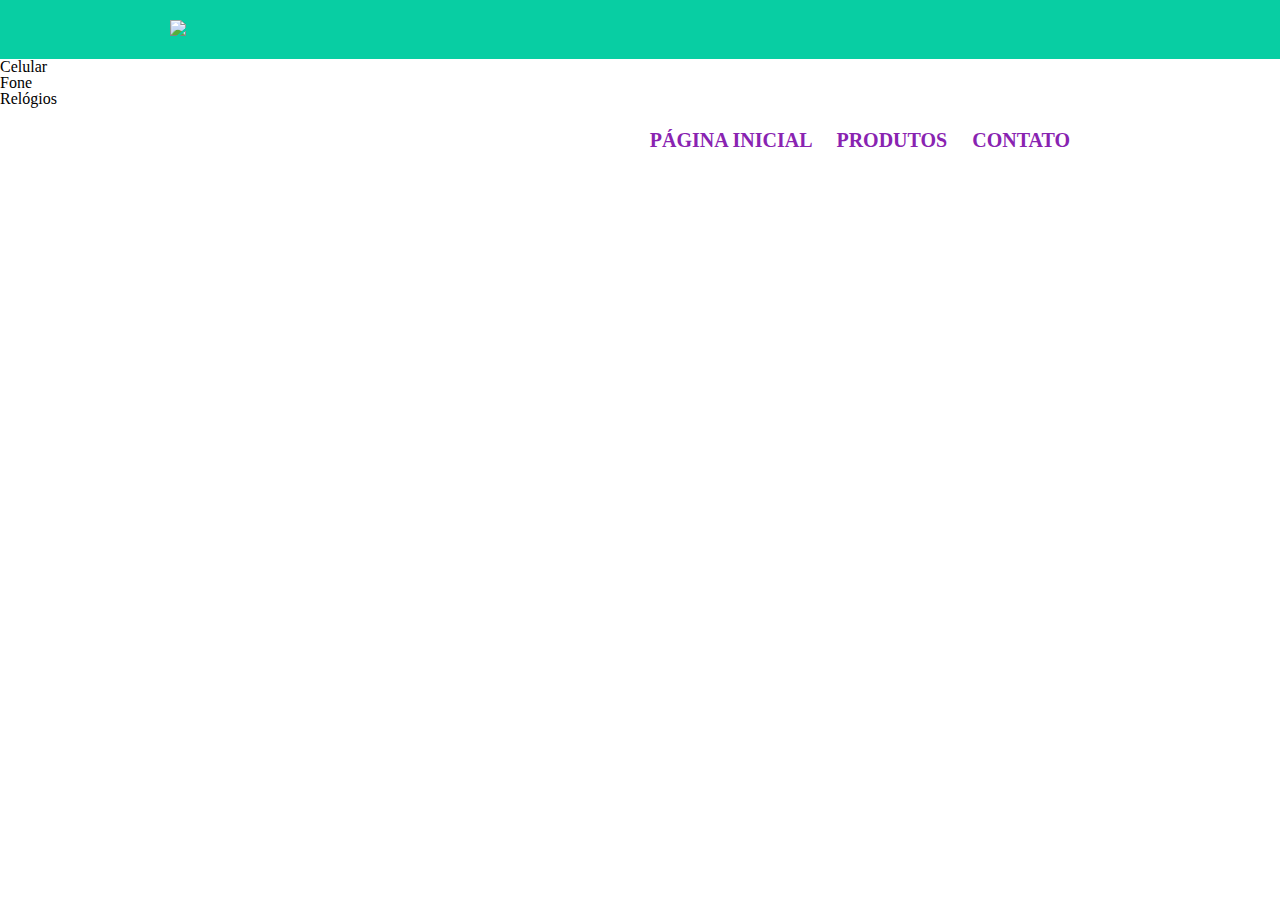
==== produtos.html @ 8df4f800 "li h2" ====
<!DOCTYPE html>
<html lang="pt-br">
    <head>
        <meta charset="UTF-8">
        <title>Produtos - Dropshipping</title>
        <link rel="stylesheet" href="reset.css">
        <link rel="stylesheet" href="produtos.css">
    </head>
    <body>
        <header>
           <div class="caixa-nav">
             <h1><img id="logo" src="https://banner2.cleanpng.com/20190607/wzw/kisspng-computer-icons-drop-shipping-clip-art-scalable-vec-vector-packaging-shipment-transparent-amp-png-cl-5cfb1f9289ad30.4119907015599614905639.jpg"></h1>
               <nav> 
                 <ul>
                     <li><a href="index.html"> Página Inicial </a></li>
                     <li><a href="produtos.html"> Produtos </a></li>
                     <li><a href="contato.html"> Contato </a></li>
                 </ul>
             </nav>
           </div>
        </header>

        <main>
            <ul>
                <li>
                    <h2>Celular</h2>
                </li>
                <li>
                    <h2>Fone</h2>
                </li>
                <li>
                    <h2>Relógios</h2>
                </li>

            </ul>
        </main>
    </body>
</html>
---- produtos.css ----
header{
    background: rgb(8, 206, 163);
    padding: 20px 0;  
}

.caixa-nav{
    position: relative;
    width: 940px;
    margin: 0 auto; 
}

#logo {
    width: 250px;
}

nav {
    display: inline-block;
    position: absolute;
    right: 30px;
    top: 110px;
}

nav li {
    display: inline;
    margin: 10px;
}

nav a {
    text-transform: uppercase;
    color: rgb(137, 35, 177);
    font-weight: bold;
    font-size: 20px;
    text-decoration: none;
}
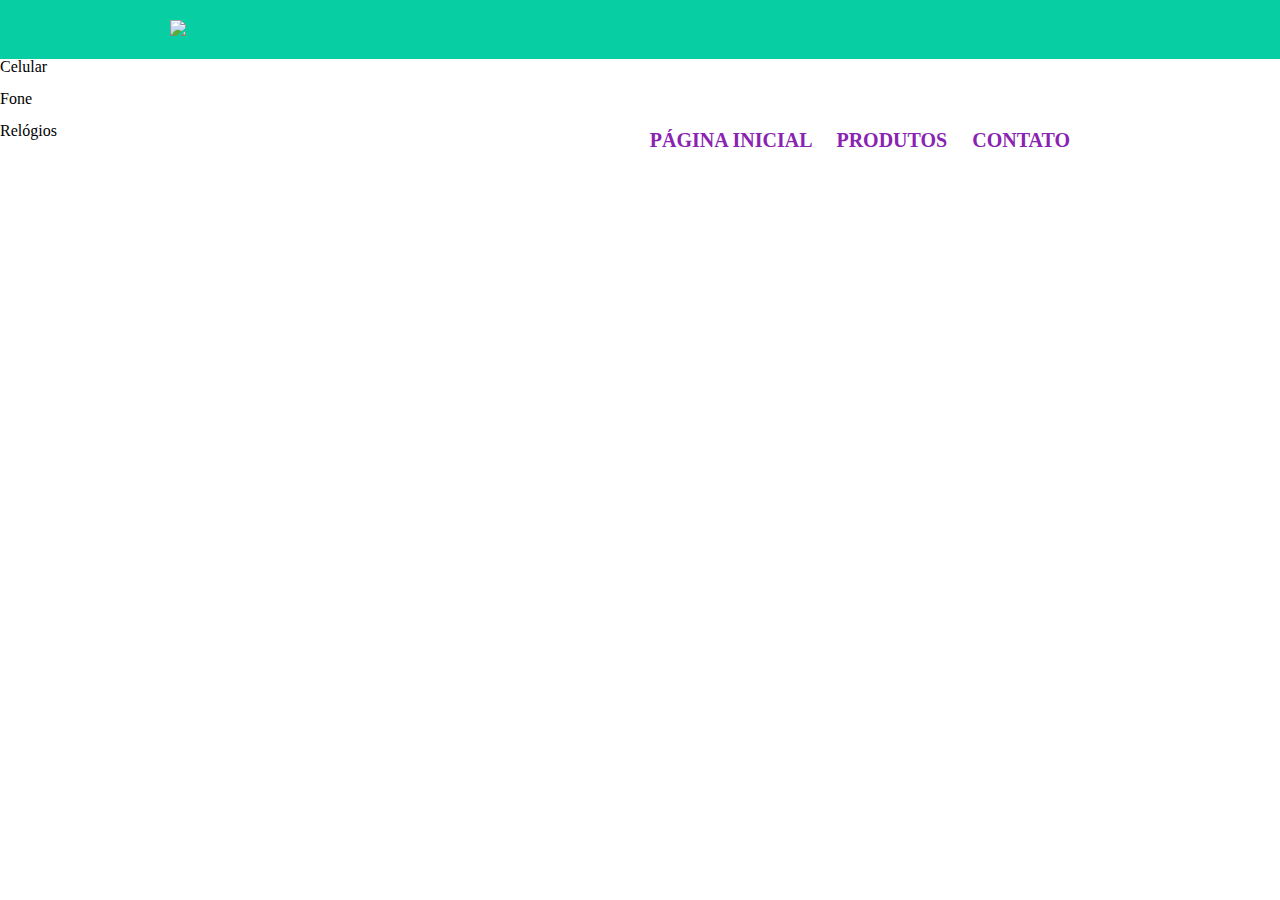
==== commit 9f86e022: "nsnsns" ====
--- a/produtos.html
+++ b/produtos.html
@@ -24,12 +24,23 @@
             <ul>
                 <li>
                     <h2>Celular</h2>
+                    <img src="">
+                    <p></p>
+                    <p></p>
                 </li>
+
                 <li>
                     <h2>Fone</h2>
+                    <img src="">
+                    <p></p>
+                    <p></p>
                 </li>
+
                 <li>
                     <h2>Relógios</h2>
+                    <img src="">
+                    <p></p>
+                    <p></p>
                 </li>
 
             </ul>
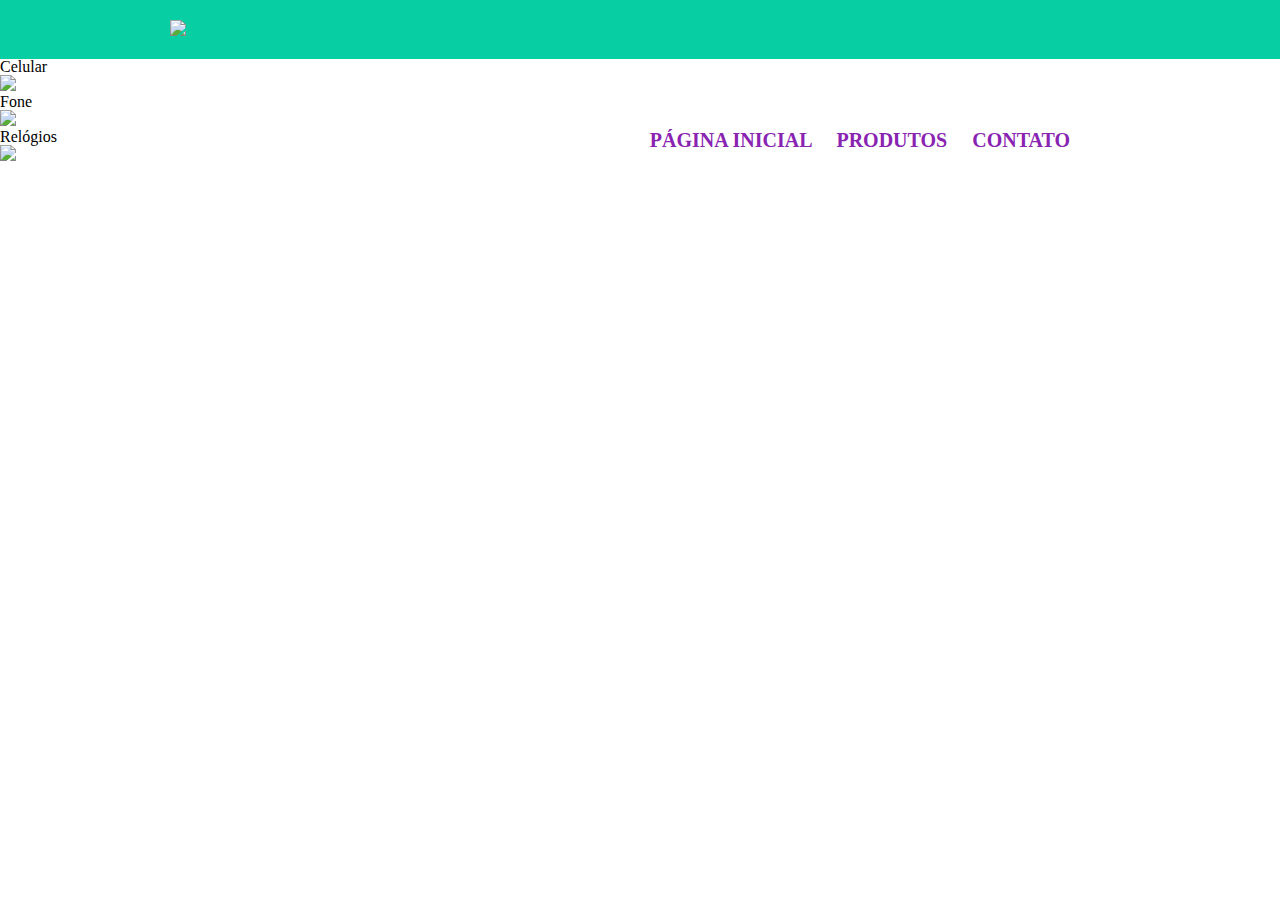
==== commit 2dae4bd4: "kjkjkjssswee" ====
--- a/produtos.html
+++ b/produtos.html
@@ -24,21 +24,21 @@
             <ul>
                 <li>
                     <h2>Celular</h2>
-                    <img src="">
+                    <img src="https://i.pinimg.com/originals/3b/7e/cf/3b7ecf486eb26a9b699bb67219110aa3.png">
                     <p></p>
                     <p></p>
                 </li>
 
                 <li>
                     <h2>Fone</h2>
-                    <img src="">
+                    <img src="https://img2.gratispng.com/20180425/yoe/kisspng-headphones-computer-icons-loudspeaker-5ae13bbe576644.069496761524710334358.jpg">
                     <p></p>
                     <p></p>
                 </li>
 
                 <li>
                     <h2>Relógios</h2>
-                    <img src="">
+                    <img src="https://w7.pngwing.com/pngs/387/929/png-transparent-computer-icons-icon-design-clock-davis-plumbing-llc-clock-angle-number-%D1%87%D0%B0%D1%81%D1%8B.png">
                     <p></p>
                     <p></p>
                 </li>
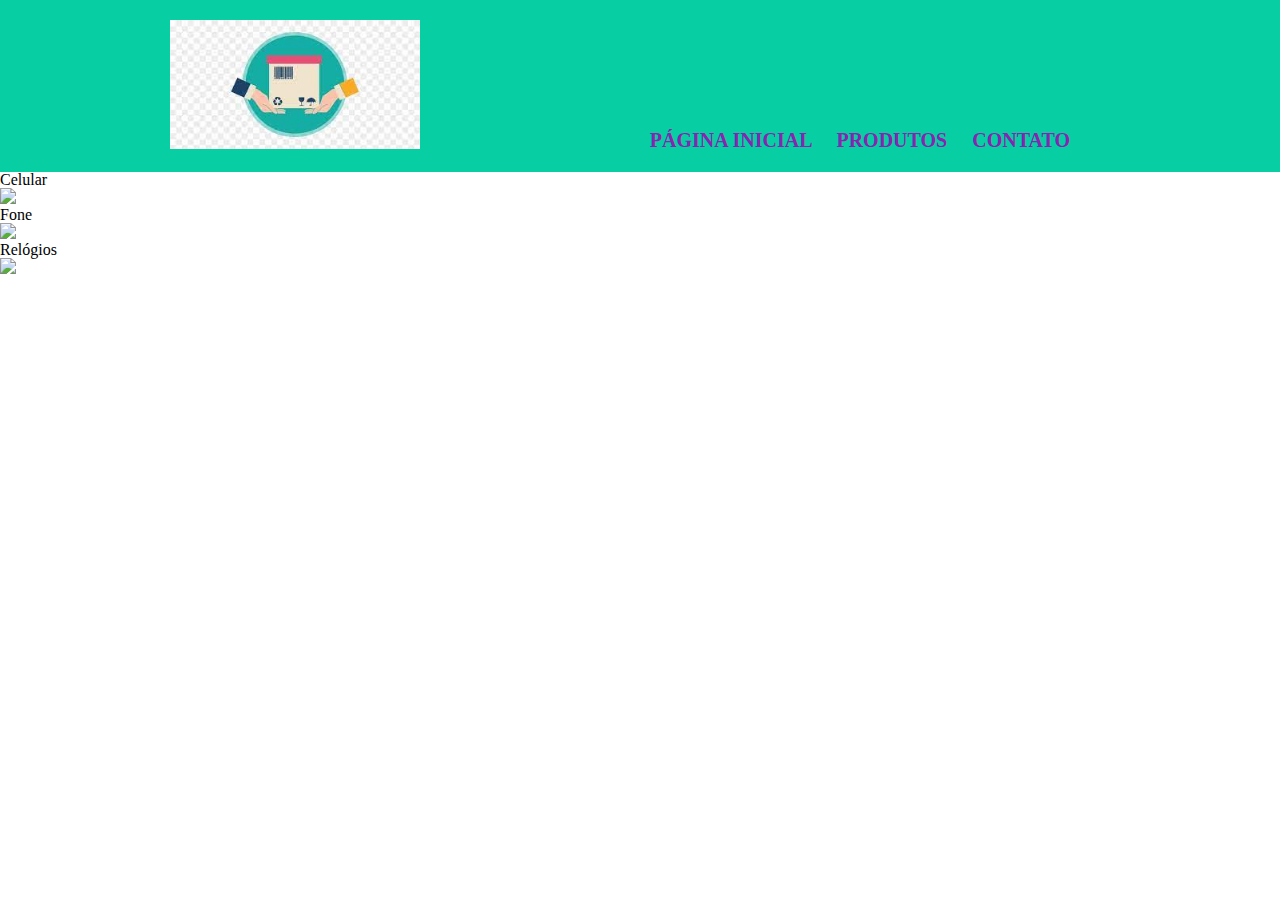
==== commit e659d42a: "ss" ====
--- a/produtos.html
+++ b/produtos.html
@@ -9,7 +9,7 @@
     <body>
         <header>
            <div class="caixa-nav">
-             <h1><img id="logo" src="https://banner2.cleanpng.com/20190607/wzw/kisspng-computer-icons-drop-shipping-clip-art-scalable-vec-vector-packaging-shipment-transparent-amp-png-cl-5cfb1f9289ad30.4119907015599614905639.jpg"></h1>
+             <h1><img id="logo" src="[data-uri]"></h1>
                <nav> 
                  <ul>
                      <li><a href="index.html"> Página Inicial </a></li>
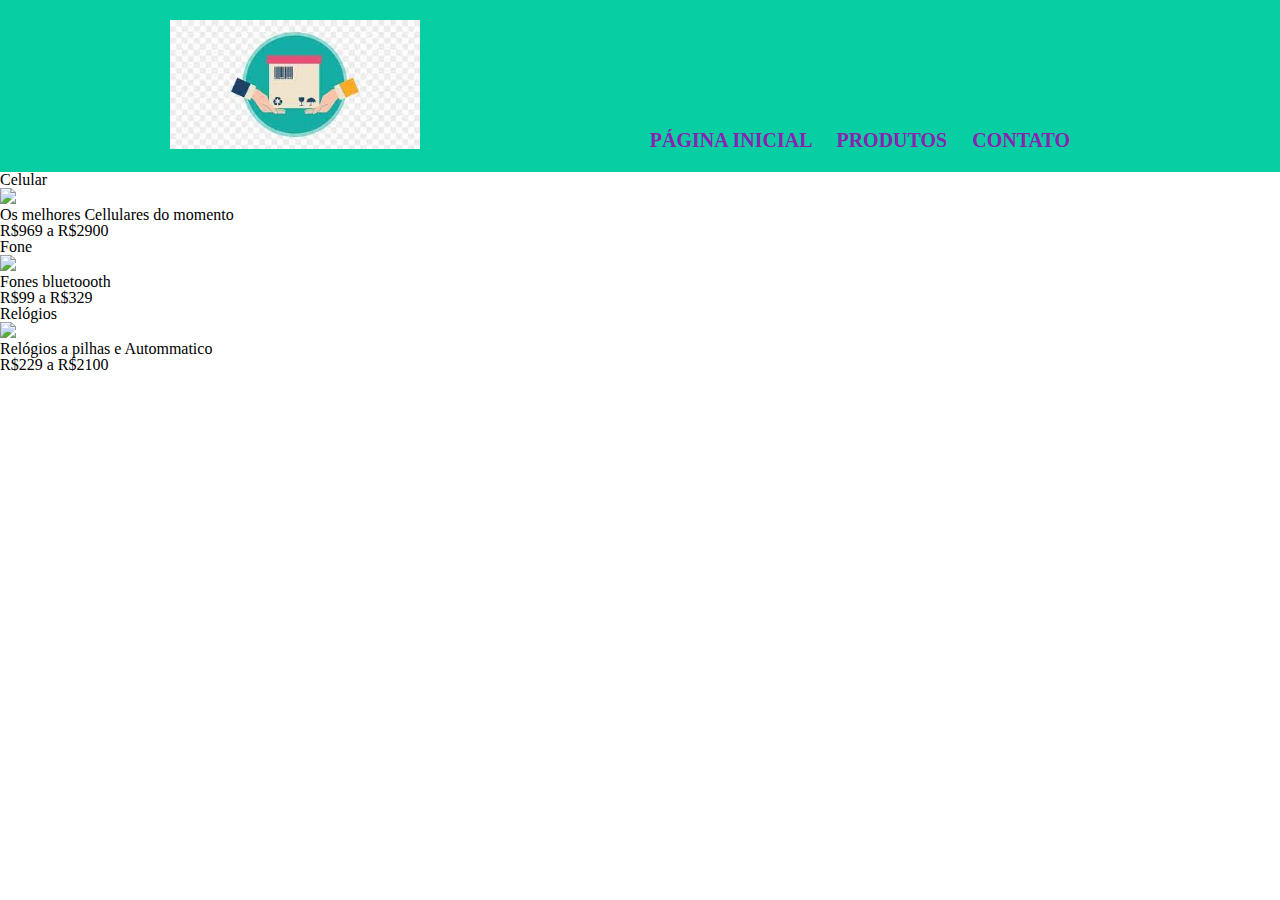
==== commit 71e69e41: "dfwef" ====
--- a/produtos.html
+++ b/produtos.html
@@ -25,22 +25,22 @@
                 <li>
                     <h2>Celular</h2>
                     <img src="https://i.pinimg.com/originals/3b/7e/cf/3b7ecf486eb26a9b699bb67219110aa3.png">
-                    <p></p>
-                    <p></p>
+                    <p>Os melhores Cellulares do momento </p>
+                    <p>R$969 a R$2900</p>
                 </li>
 
                 <li>
                     <h2>Fone</h2>
                     <img src="https://img2.gratispng.com/20180425/yoe/kisspng-headphones-computer-icons-loudspeaker-5ae13bbe576644.069496761524710334358.jpg">
-                    <p></p>
-                    <p></p>
+                    <p>Fones bluetoooth</p>
+                    <p>R$99 a R$329</p>
                 </li>
 
                 <li>
                     <h2>Relógios</h2>
                     <img src="https://w7.pngwing.com/pngs/387/929/png-transparent-computer-icons-icon-design-clock-davis-plumbing-llc-clock-angle-number-%D1%87%D0%B0%D1%81%D1%8B.png">
-                    <p></p>
-                    <p></p>
+                    <p>Relógios a pilhas e Autommatico</p>
+                    <p>R$229 a R$2100</p>
                 </li>
 
             </ul>
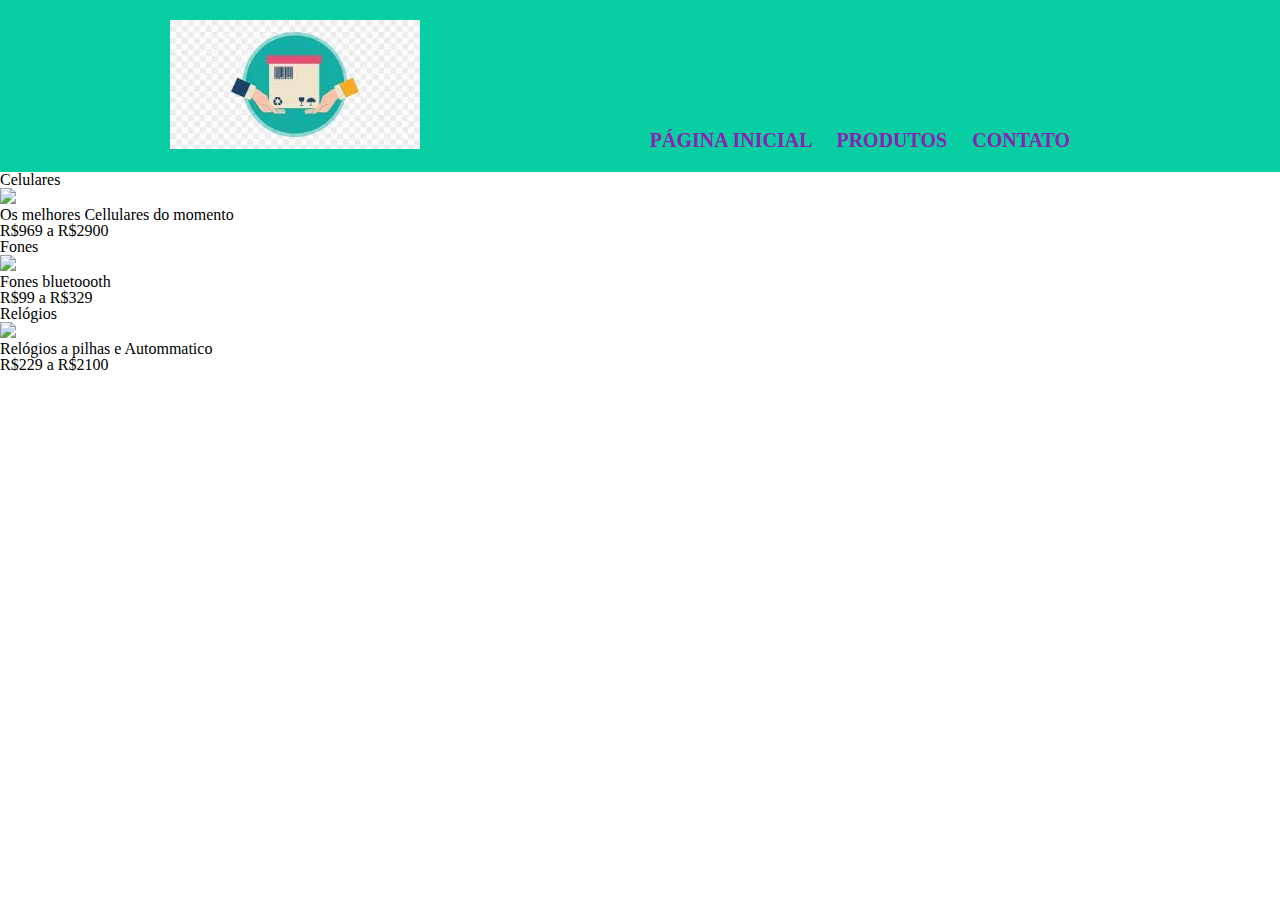
==== commit e03d4f71: "sjbsjc" ====
--- a/produtos.html
+++ b/produtos.html
@@ -23,14 +23,14 @@
         <main>
             <ul>
                 <li>
-                    <h2>Celular</h2>
+                    <h2>Celulares</h2>
                     <img src="https://i.pinimg.com/originals/3b/7e/cf/3b7ecf486eb26a9b699bb67219110aa3.png">
                     <p>Os melhores Cellulares do momento </p>
                     <p>R$969 a R$2900</p>
                 </li>
 
                 <li>
-                    <h2>Fone</h2>
+                    <h2>Fones</h2>
                     <img src="https://img2.gratispng.com/20180425/yoe/kisspng-headphones-computer-icons-loudspeaker-5ae13bbe576644.069496761524710334358.jpg">
                     <p>Fones bluetoooth</p>
                     <p>R$99 a R$329</p>
